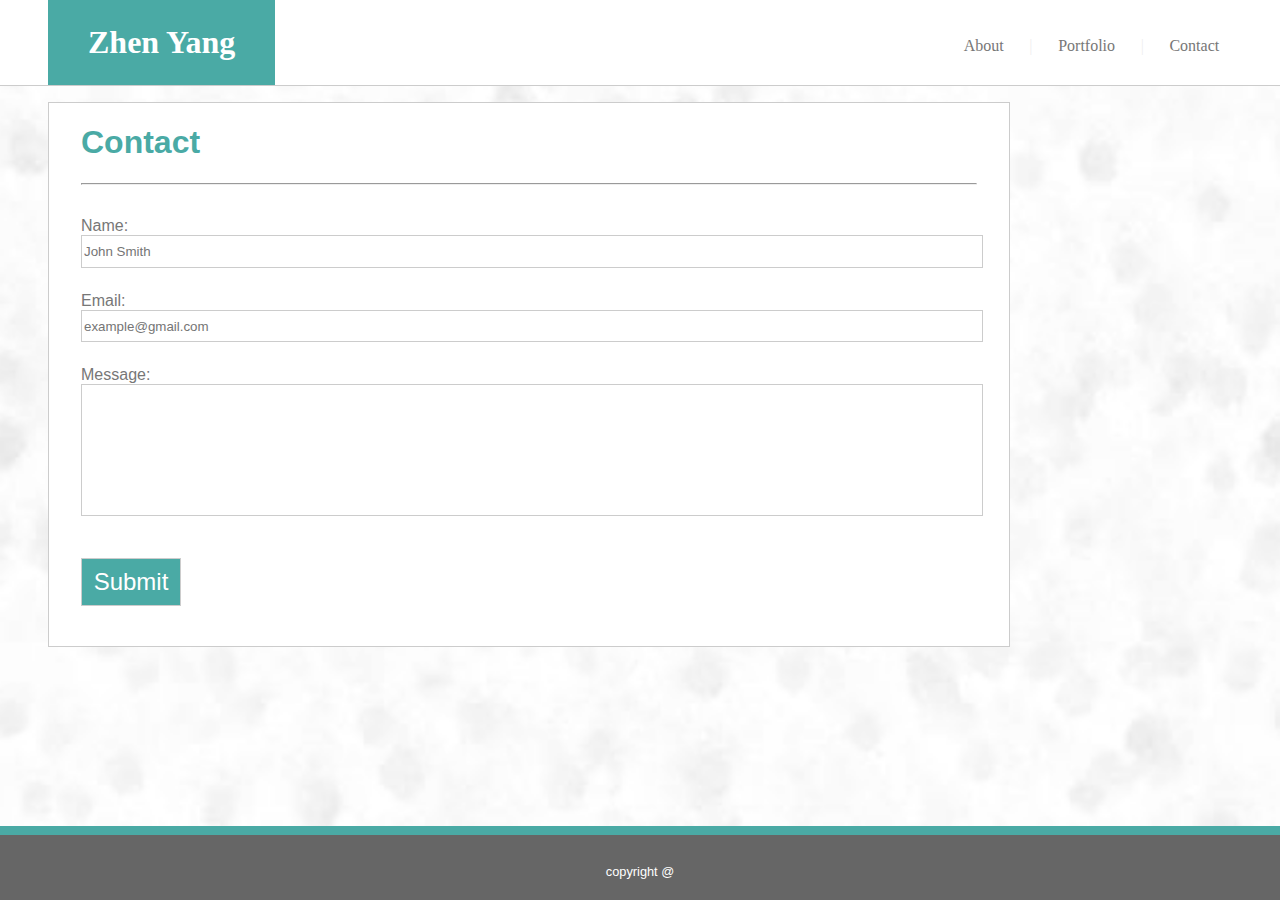
==== contact.html @ ca912323 "Added portfolio and contact pages" ====
<!DOCTYPE html>
<html lang="en">
<head>
    <meta charset="UTF-8">
    <meta name="viewport" content="width=device-width, initial-scale=1.0">
    <meta http-equiv="X-UA-Compatible" content="ie=edge">
    <title>Contact</title>

    <link rel="stylesheet" type="text/css" href="assets/css/style.css">
</head>
<body>

    <header>
        <div class="header-content">
            <div class="name">Zhen Yang</div>
            <ul class="nav">
                <li><a href="index.html">About</a></li>
                <li><a href="#" style="color:#efefef;">|</a></li>
                <li><a href="portfolio.html">Portfolio</a></li>
                <li><a href="#" style="color:#efefef;">|</a></li>
                <li><a href="contact.html">Contact</a></li>
            </ul> 
        </div>  <!-- end header content -->
    </header>
    
    <div class="main-content">
        <section>
            <h1>Contact</h1>
            
            <hr class="main-hr">
            
            <article>
                <form class="contact-form">
                
                    Name: <br>
                    <input type="text" name="name" placeholder="John Smith">
                    <br>
                    Email: <br>
                    <input type="email" name="email" placeholder="example@gmail.com">
                    <br>
                    
                    Message: <br>
                    <input class="input-msg" type="text" name="message" value="">
                    <br>
                    <br>
                    <input class="input-submit" type="submit" value="Submit">
                </form>                     
            </article>
        </section>
    </div>  <!-- end main content -->
     
    <footer>
        <div class="footer-content">copyright @</div>
    </footer>
        
</body>
</html>
---- assets/css/style.css ----
body {
    color: #777777;
    font-family: 'Arial', 'Helvetica Neue', Helvetica, sans-serif;
    background-image: url("../images/wet_snow.png");
    background-repeat: no-repeat;
    background-position: center;
    background-size: cover;
    margin: 0;
    padding: 0;
    width:100%;
    height: 100%;
}

/* ------------- Header ----------- */
header {
    background-color: #ffffff;
    font-family: 'Georgia', Times, 'Times New Roman', serif;
    width: 100% !important;
    border-bottom: 1px solid #cccccc;
    margin: 0;
}

.header-content {
    margin: 0 3rem; 
    overflow: hidden;
}

.name {
    display: inline-block;
    float:left;
    background-color: #4aaaa5;
    color: #ffffff;
    font-size: 2rem;
    font-weight: bold;
    padding: 1.5rem 2.5rem;
}

.nav {
    list-style:none;
    padding: 1.3rem 0 0 0;
    float: right;
}
.nav li {
    float:left;
    margin: 0 0.8rem;
}
.nav li a {
    color:#777777;
    text-decoration:none
}
.nav a:hover {
    color:#4aaaa5;
    font-weight: bold;
}

/* ------------- Main Content Area  ----------- */
.main-content {
    display: block;
    clear: both;
    background-color: #ffffff;
    width: 75%;
    margin: 1rem 3rem;
    overflow: auto;
    border: 1px solid #cccccc;
    margin-bottom: 5.5rem; /* end above the sticky footer */
}

/* ------------- Section and Section Header ----------- */
section {
    margin: 1rem auto;
    padding: 0 2rem;
}

section h1 {
    color: #4aaaa5;
}

.main-hr {
    background-color: #efefef;
}

/* ------------------ Article -----------------*/
article {
    margin: 2rem 0 0 0;
}

/* ------------- Footer ----------- */

footer {
    position: fixed;
    bottom: 0;
    width: 100%;
    display: block;
    clear: both;
    border-top: 0.6rem solid #4aaaa5;
    margin-top: 1rem;
}

.footer-content {
    background-color: #666666;
    text-align: center;
    color: #ffffff;
    width: 100%;
    font-size: 0.8rem;
    padding: 1.8rem 0 1.3rem 0;
} 

/* ---------- index.html specific rules -------------- */
.me-img {
    float: left;
    padding-right: 1.5rem;
}

.about-me {
    font-size: 1rem;
    line-height: 2rem;
}

/* ---------- portfolio.html specific rules -------------- */
.img-row {
    display: block;
    padding: 0.8rem 2.5rem;
    margin: 1.5rem auto;
}

.img-container {
    display: inline-block;
    position: relative;
    margin: 0 2.5rem;
}

.img-caption {
    position: absolute;
    left: 0;
    bottom: 1rem;
    width: 100%;
    height: 2rem;
    font-size: 1rem;
    text-align: center;
    color: #ffffff;
    background-color: #4aaaa5;
    padding-top: 0.8rem;
}

/* --------------- contact.html specific rules --------------*/
input {
    width: 100%;
    height: 1.8rem;
    margin-bottom: 1.5rem;
    border: 1px solid #cccccc;
}

.input-msg {
    height: 8rem;
    
}

.input-submit {
    background-color: #4aaaa5;
    color: #ffffff;
    font-size: 1.5rem;
    width: 100px;
    height: 3rem;
    padding: auto 2rem;
    text-align: center;
    cursor: pointer;
}

.input-submit:hover {
    background-color: #ffffff;
    color: #4aaaa5;
    font-weight: bold;
}
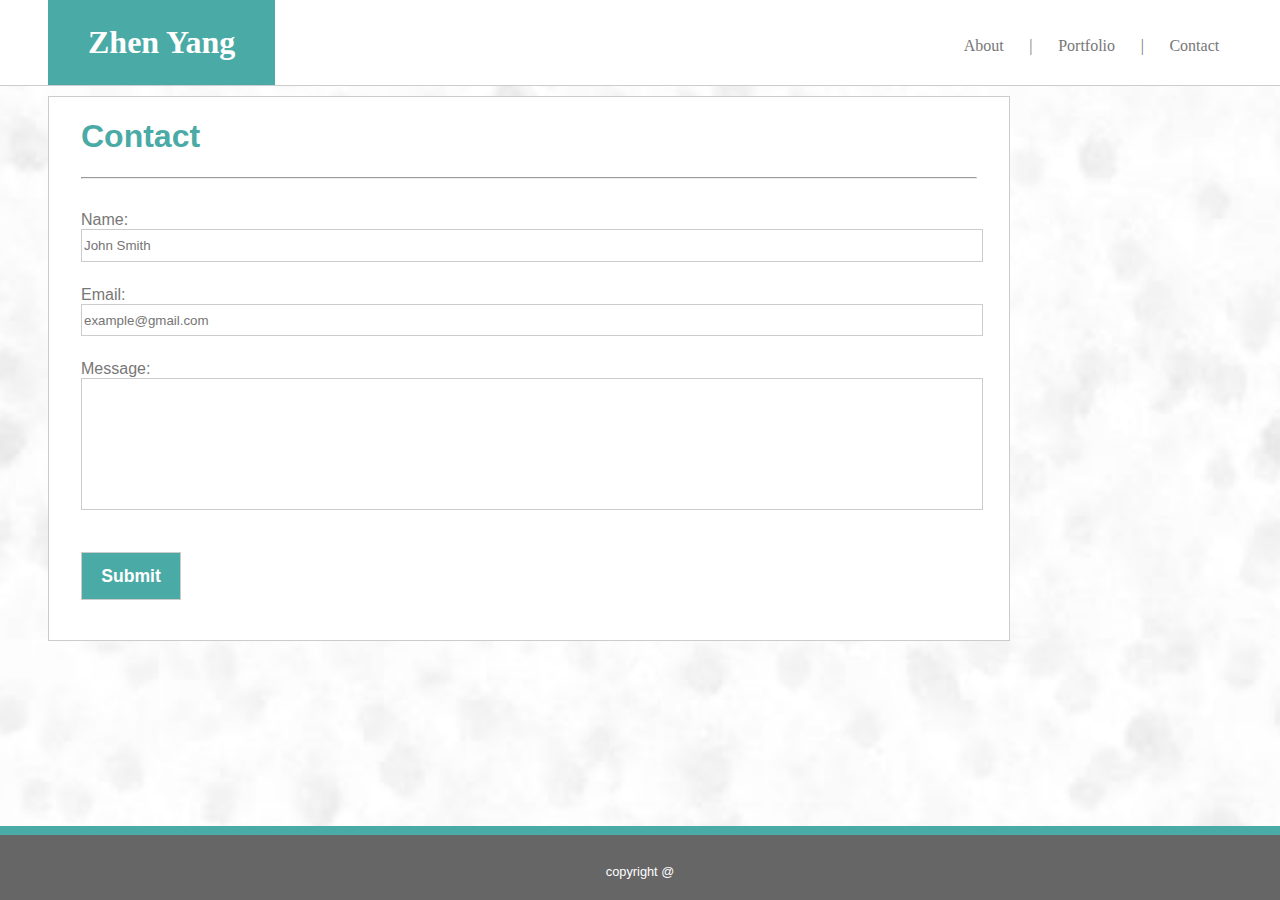
==== commit 6ad0e462: "Modified style.css, make sticky head z index higher" ====
--- a/contact.html
+++ b/contact.html
@@ -15,9 +15,9 @@
             <div class="name">Zhen Yang</div>
             <ul class="nav">
                 <li><a href="index.html">About</a></li>
-                <li><a href="#" style="color:#efefef;">|</a></li>
+                <li><a href="#" class="sepbar">|</a></li>
                 <li><a href="portfolio.html">Portfolio</a></li>
-                <li><a href="#" style="color:#efefef;">|</a></li>
+                <li><a href="#" class="sepbar">|</a></li>
                 <li><a href="contact.html">Contact</a></li>
             </ul> 
         </div>  <!-- end header content -->
--- a/assets/css/style.css
+++ b/assets/css/style.css
@@ -9,6 +9,7 @@
     padding: 0;
     width:100%;
     height: 100%;
+    position: relative;
 }
 
 /* ------------- Header ----------- */
@@ -18,6 +19,9 @@
     width: 100% !important;
     border-bottom: 1px solid #cccccc;
     margin: 0;
+    position: fixed;
+    top: 0;
+    z-index: 2;
 }
 
 .header-content {
@@ -40,14 +44,21 @@
     padding: 1.3rem 0 0 0;
     float: right;
 }
+
+.sepbar {
+    color:#efefef;
+}
+
 .nav li {
     float:left;
     margin: 0 0.8rem;
 }
+
 .nav li a {
     color:#777777;
     text-decoration:none
 }
+
 .nav a:hover {
     color:#4aaaa5;
     font-weight: bold;
@@ -59,10 +70,10 @@
     clear: both;
     background-color: #ffffff;
     width: 75%;
-    margin: 1rem 3rem;
+    margin: 6rem 3rem 5.5rem 3rem; /* main content in between sticky header and footer */
     overflow: auto;
     border: 1px solid #cccccc;
-    margin-bottom: 5.5rem; /* end above the sticky footer */
+
 }
 
 /* ------------- Section and Section Header ----------- */
@@ -118,29 +129,36 @@
 
 /* ---------- portfolio.html specific rules -------------- */
 .img-row {
-    display: block;
-    padding: 0.8rem 2.5rem;
-    margin: 1.5rem auto;
+    display: flex;
+    align-items: center;
+    justify-content: space-between;
+    margin: 2rem auto;
 }
 
 .img-container {
     display: inline-block;
+    width: 40%;
     position: relative;
-    margin: 0 2.5rem;
+}
+
+.img-container img {
+    width: 100%;
+    height: auto;
 }
 
 .img-caption {
     position: absolute;
     left: 0;
+    right: 0;
     bottom: 1rem;
     width: 100%;
-    height: 2rem;
+    height: 3rem;
     font-size: 1rem;
     text-align: center;
     color: #ffffff;
     background-color: #4aaaa5;
-    padding-top: 0.8rem;
-}
+    padding-top: 1.5rem;
+} 
 
 /* --------------- contact.html specific rules --------------*/
 input {
@@ -158,7 +176,8 @@
 .input-submit {
     background-color: #4aaaa5;
     color: #ffffff;
-    font-size: 1.5rem;
+    font-size: 1.1rem;
+    font-weight: bold;
     width: 100px;
     height: 3rem;
     padding: auto 2rem;
@@ -171,3 +190,100 @@
     color: #4aaaa5;
     font-weight: bold;
 }
+
+/* ------------ Screen size up to 768px ---------------- */
+@media screen and (max-width: 768px) {
+
+    .name {
+        /* smaller size and padding */
+        font-size: 1.5rem; 
+        padding: 1.2rem 2rem;
+    }
+
+    .sepbar {
+        /* Do not show separate bars to save space */
+        display: none;
+    }
+
+    .main-content {
+        /* Content occupies more space */
+        width: 95%;
+        margin: 6rem auto 5.5rem auto;
+    }
+
+    .img-container {
+        /* Images occupies more space. This will make the space between images smaller */
+        width: 45%;
+    }
+    
+    .img-caption {
+        /* Smaller caption */
+        height: 2rem;
+        padding-top: 1rem;
+    } 
+}
+
+/* ------------ Screen size up to 640px ---------------- */
+@media screen and (max-width: 640px) {
+
+    header {
+        /* header not sticky in small screens */
+        position: static; 
+        text-align: center;
+    }
+
+    .header-content {
+        /* Occupies all space available */
+        margin: 0;
+    }
+
+    .name {
+        display: block;
+        width: 100%;
+        float: none;
+        padding: 1.5rem 0;
+    }
+    
+    .nav {
+        /* Separate line for navbar */
+        clear: both;
+        padding: 0.5rem 0;
+        float: none;
+        display: flex;
+        align-items: center;
+        justify-content: center;
+    }
+    
+    .nav li {
+        /* Navbar items closer */
+        margin: 0 0.2rem;
+        text-align: center;
+    }
+
+    .main-content {
+        /* Header not sticky, need to adjust margin top */
+        margin: 1rem auto 5.5rem auto;
+    }
+
+    .me-img {
+        /* Image in separate line */
+        display: block;
+        width: 100%;
+        height: auto;
+        padding: 1em;
+    }
+    
+    .img-row {
+        /* One image a row */
+        display: inline;
+    }
+
+    .img-container {
+        /* One image a row */
+        display: block;
+        clear: both;
+        width: 95%;
+        margin-bottom: 2rem;
+    }
+
+}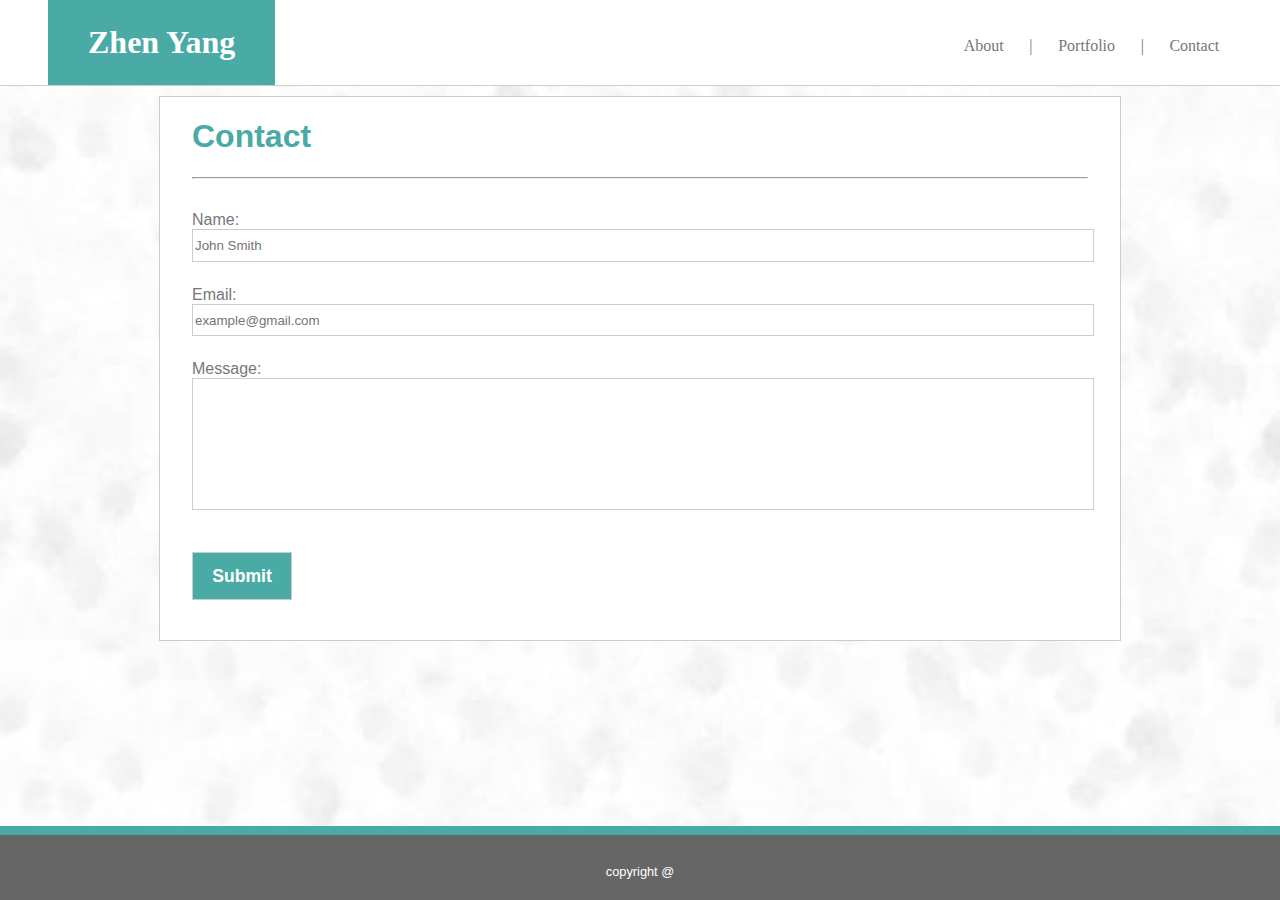
==== commit 7c8b01e8: "Cleaned up code. Added media query for 980 screen" ====
--- a/contact.html
+++ b/contact.html
@@ -4,7 +4,7 @@
     <meta charset="UTF-8">
     <meta name="viewport" content="width=device-width, initial-scale=1.0">
     <meta http-equiv="X-UA-Compatible" content="ie=edge">
-    <title>Contact</title>
+    <title>Responsive Portfolio Contact</title>
 
     <link rel="stylesheet" type="text/css" href="assets/css/style.css">
 </head>
@@ -21,12 +21,11 @@
                 <li><a href="contact.html">Contact</a></li>
             </ul> 
         </div>  <!-- end header content -->
-    </header>
+    </header> <!-- end header -->
     
     <div class="main-content">
         <section>
             <h1>Contact</h1>
-            
             <hr class="main-hr">
             
             <article>
@@ -51,7 +50,7 @@
      
     <footer>
         <div class="footer-content">copyright @</div>
-    </footer>
+    </footer> <!-- end footer -->
         
 </body>
 </html>
--- a/assets/css/style.css
+++ b/assets/css/style.css
@@ -21,7 +21,7 @@
     margin: 0;
     position: fixed;
     top: 0;
-    z-index: 2;
+    z-index: 2; /* Sticky header always on top */
 }
 
 .header-content {
@@ -39,6 +39,7 @@
     padding: 1.5rem 2.5rem;
 }
 
+/* ---------- Navbar --------------- */
 .nav {
     list-style:none;
     padding: 1.3rem 0 0 0;
@@ -69,8 +70,8 @@
     display: block;
     clear: both;
     background-color: #ffffff;
-    width: 75%;
-    margin: 6rem 3rem 5.5rem 3rem; /* main content in between sticky header and footer */
+    width: 960px;
+    margin: 6rem auto 5.5rem auto; /* main content in between sticky header and footer */
     overflow: auto;
     border: 1px solid #cccccc;
 
@@ -96,7 +97,6 @@
 }
 
 /* ------------- Footer ----------- */
-
 footer {
     position: fixed;
     bottom: 0;
@@ -120,6 +120,8 @@
 .me-img {
     float: left;
     padding-right: 1.5rem;
+    width: 300px;
+    height: 300px;
 }
 
 .about-me {
@@ -191,6 +193,14 @@
     font-weight: bold;
 }
 
+/* ------------ Screen size up to 980px ---------------- */
+@media screen and (max-width: 980px) {
+    .main-content {
+        width: 80%; 
+        margin: 6rem 3rem 5.5rem 3rem; /* main content in between sticky header and footer */
+    }
+}
+
 /* ------------ Screen size up to 768px ---------------- */
 @media screen and (max-width: 768px) {
 
@@ -209,6 +219,11 @@
         /* Content occupies more space */
         width: 95%;
         margin: 6rem auto 5.5rem auto;
+    }
+
+    .me-img {
+        width: 45%;
+        height: auto;
     }
 
     .img-container {
@@ -238,6 +253,7 @@
     }
 
     .name {
+        /* Name occupies the whole row */
         display: block;
         width: 100%;
         float: none;
